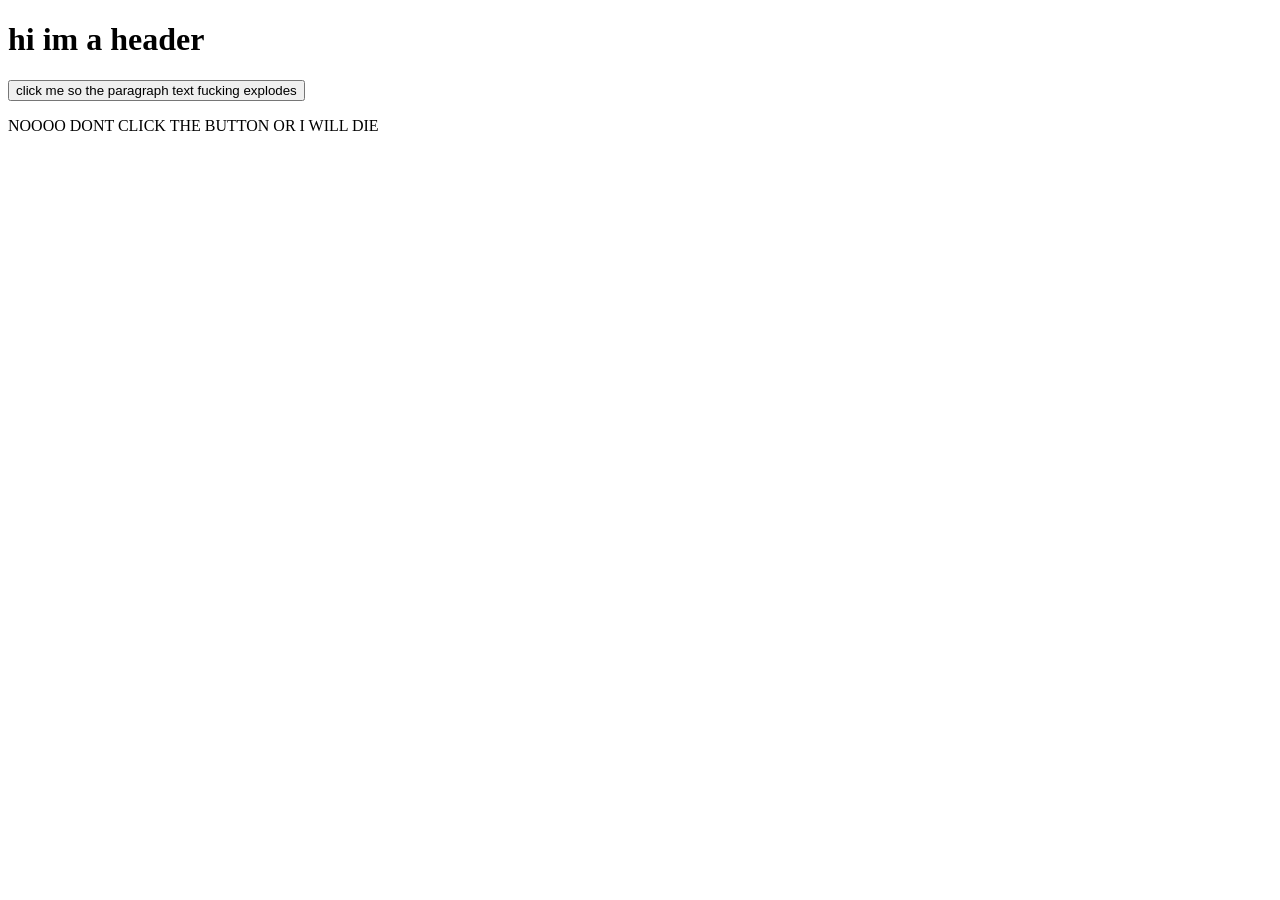
==== index.html @ 3d5fa7b3 "Create index.html" ====
<!-- js test yay yipee -->

<!DOCTYPE html>
<html>

  <head>
    
  </head>
  <body>

    <script>
      function fuckingKillTheParagraphText() {
        document.getElementById('b').innerHTML = 'BOOOOOOOOOOOOOOM!';
      }
    </script>
  
    <h1>hi im a header</h1>
    <button id="h" onclick=fuckingKillTheParagraphText()>click me so the paragraph text fucking explodes</button>
    <p id="b">NOOOO DONT CLICK THE BUTTON OR I WILL DIE</p>

  </body>
  </html>
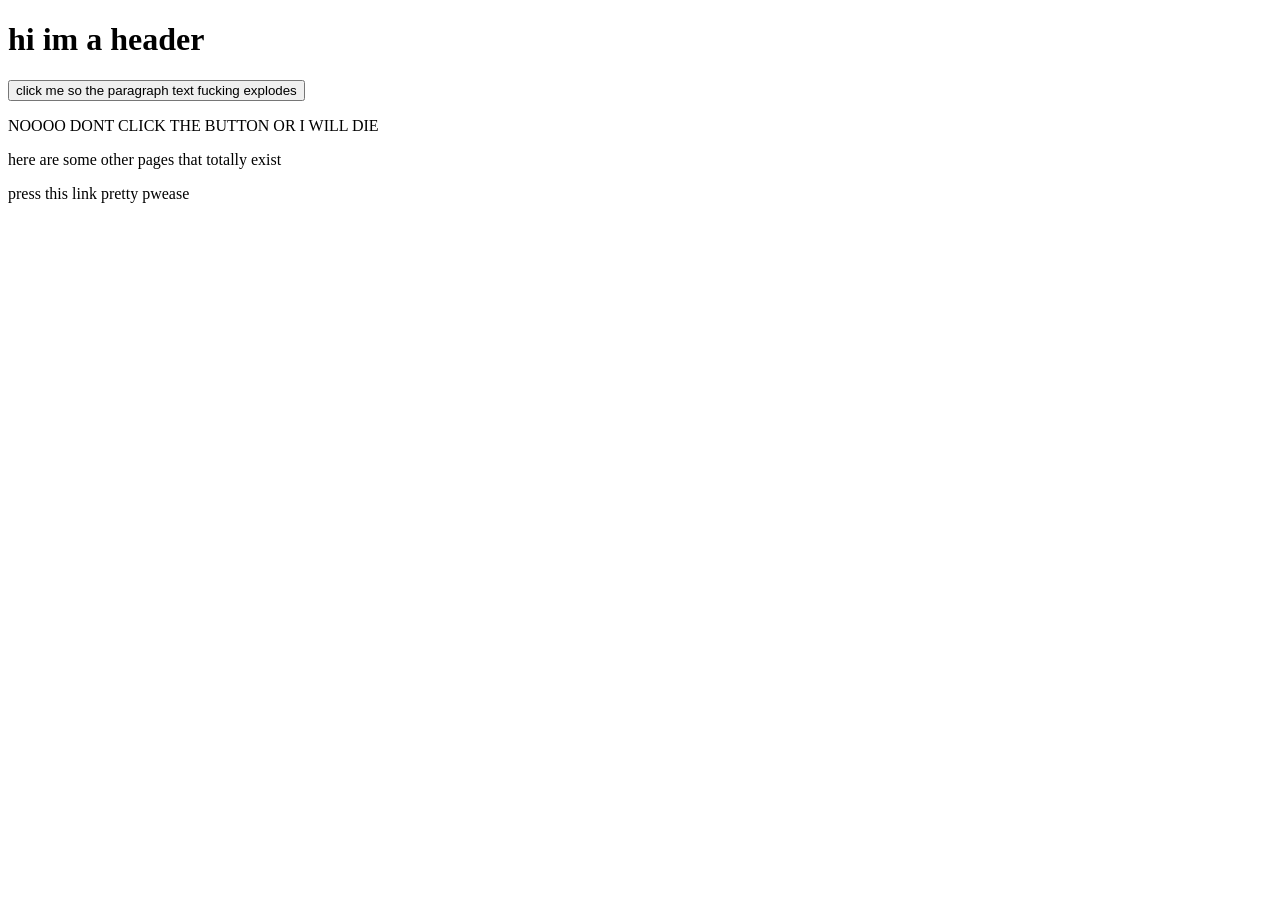
==== commit 1f693499: "Update index.html" ====
--- a/index.html
+++ b/index.html
@@ -18,5 +18,8 @@
     <button id="h" onclick=fuckingKillTheParagraphText()>click me so the paragraph text fucking explodes</button>
     <p id="b">NOOOO DONT CLICK THE BUTTON OR I WILL DIE</p>
 
+    <p>here are some other pages that totally exist</p>
+    <a src="page1.html">press this link pretty pwease</a>
+
   </body>
-  </html>
+</html>
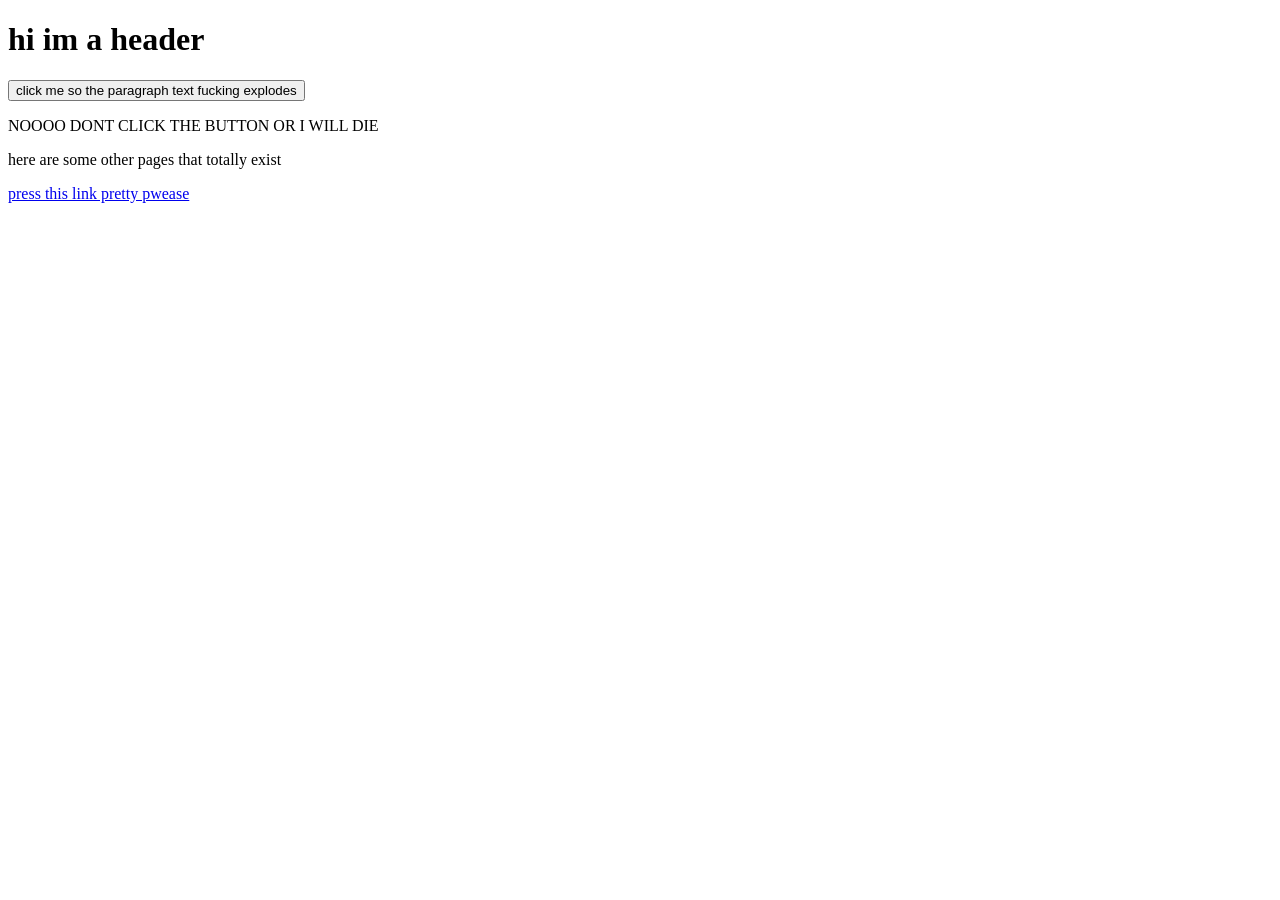
==== commit 1a7dc1e9: "Update index.html" ====
--- a/index.html
+++ b/index.html
@@ -10,7 +10,7 @@
 
     <script>
       function fuckingKillTheParagraphText() {
-        document.getElementById('b').innerHTML = 'BOOOOOOOOOOOOOOM!';
+        document.getElementById('b').innerText = 'BOOOOOOOOOOOOOOM!';
       }
     </script>
   
@@ -19,7 +19,7 @@
     <p id="b">NOOOO DONT CLICK THE BUTTON OR I WILL DIE</p>
 
     <p>here are some other pages that totally exist</p>
-    <a src="page1.html">press this link pretty pwease</a>
+    <a href="page1.html">press this link pretty pwease</a>
 
   </body>
 </html>
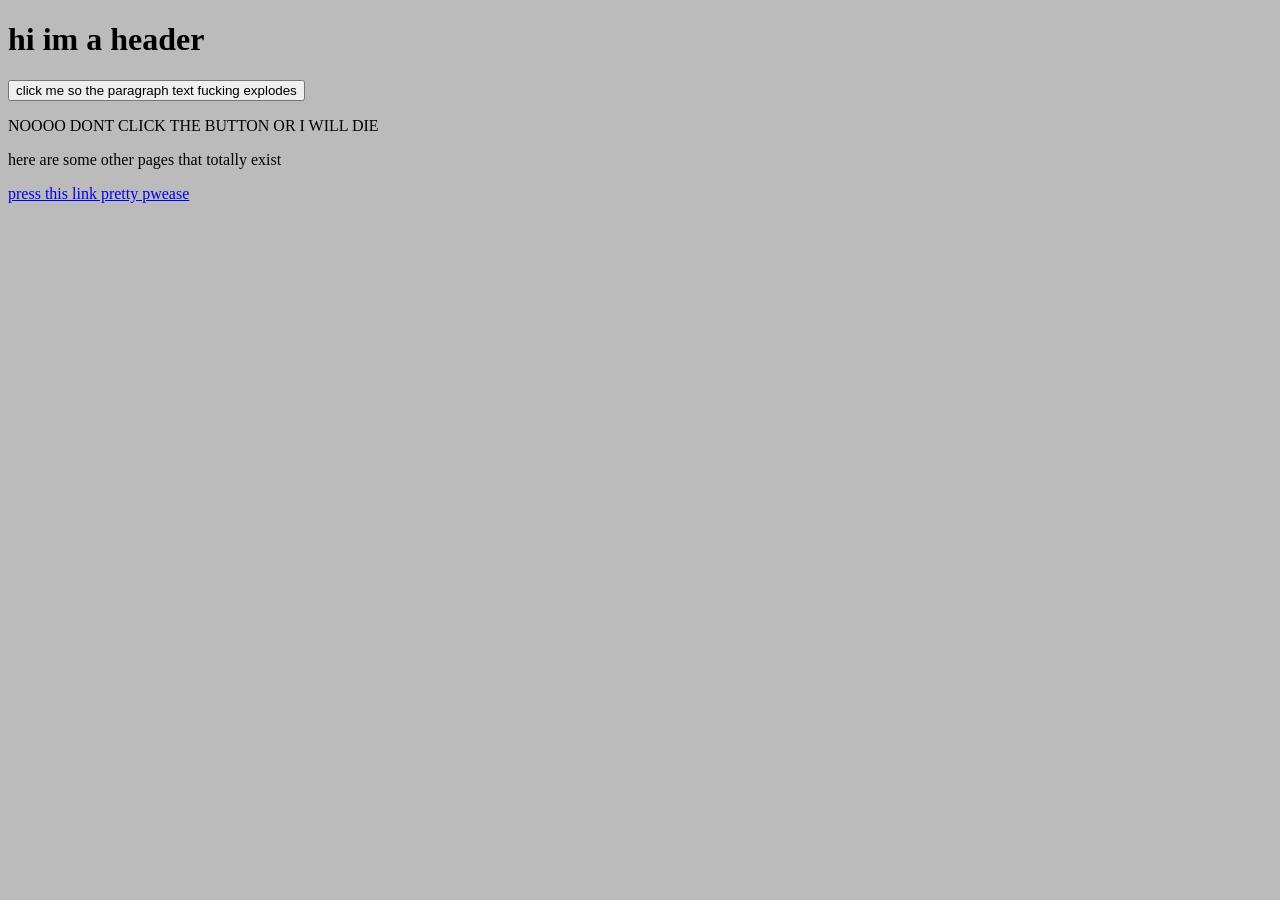
==== commit 8245df4d: "Update index.html" ====
--- a/index.html
+++ b/index.html
@@ -4,7 +4,7 @@
 <html>
 
   <head>
-    
+    <link rel="stylesheet" href="style.css">
   </head>
   <body>
 
--- a/style.css
+++ b/style.css
@@ -0,0 +1,5 @@
+/* yall are fucked this is literally my job (not really:( you should totally hire me tho ) */
+
+body {
+  background-color: #bbbbbb
+}
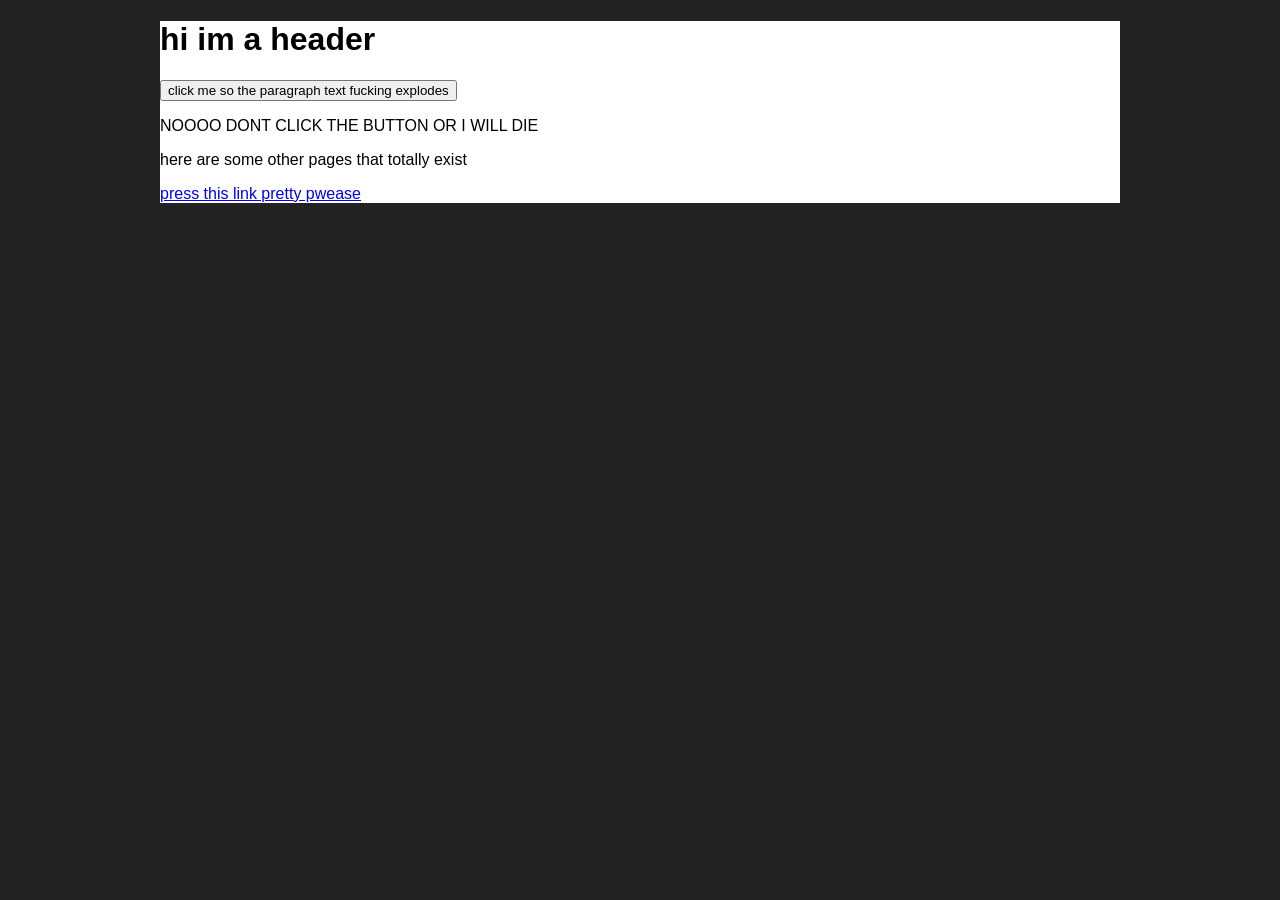
==== commit 3dde6e1d: "Update index.html" ====
--- a/index.html
+++ b/index.html
@@ -13,7 +13,9 @@
         document.getElementById('b').innerText = 'BOOOOOOOOOOOOOOM!';
       }
     </script>
-  
+
+    <div class="mainarea">
+    
     <h1>hi im a header</h1>
     <button id="h" onclick=fuckingKillTheParagraphText()>click me so the paragraph text fucking explodes</button>
     <p id="b">NOOOO DONT CLICK THE BUTTON OR I WILL DIE</p>
@@ -21,5 +23,7 @@
     <p>here are some other pages that totally exist</p>
     <a href="page1.html">press this link pretty pwease</a>
 
+    </div>
+  
   </body>
 </html>
--- a/style.css
+++ b/style.css
@@ -1,5 +1,17 @@
 /* yall are fucked this is literally my job (not really:( you should totally hire me tho ) */
 
 body {
-  background-color: #bbbbbb
+  background-color: #222;
+  font-family: arial;
 }
+
+div {
+  corner-radius: 6px;
+}
+
+.mainarea {
+  corner-radius: 0px;
+  background-color: #fff;
+  width: 960px;
+  margin: auto;
+}
